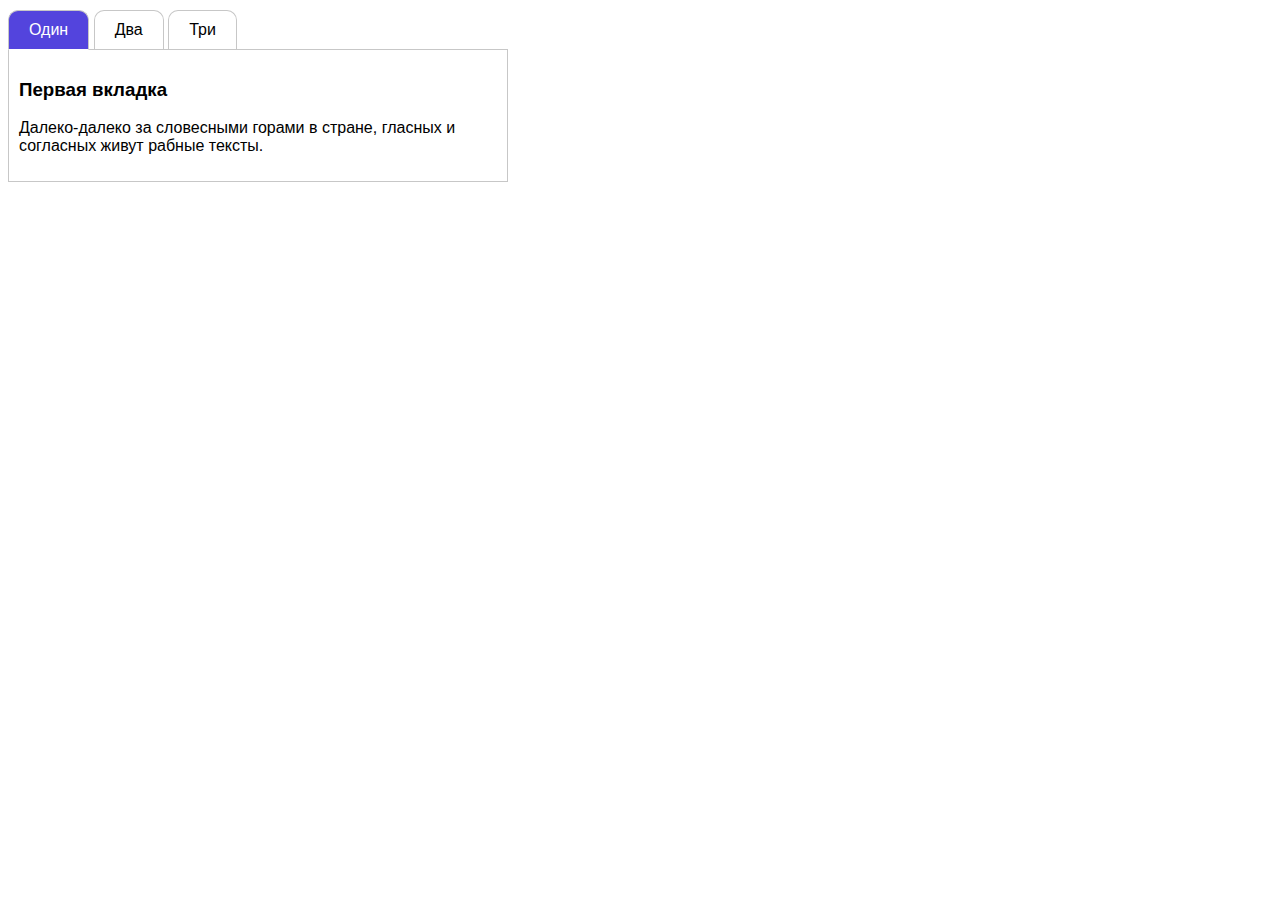
==== index.html @ 954069fc "firstCommit" ====
<!DOCTYPE html>
<html lang="en">
<head>
    <meta charset="UTF-8">
    <meta http-equiv="X-UA-Compatible" content="IE=edge">
    <meta name="viewport" content="width=device-width, initial-scale=1.0">
    <title>Document</title>

    <link rel="stylesheet" href="style.css">
</head>
<body>
    <div class="container">
        <div class="tab-header">
            <div class="tab-header__item active" data-target="#tab-1"> 
                <span>Один</span>
            </div>
            <div class="tab-header__item" data-target="#tab-2">Два</div>
            <div class="tab-header__item" data-target="#tab-3">Три</div>
        </div>
        <div class="tab-body">
            <div class="tab-body__item active" id="tab-1">
                <h3>Первая вкладка</h3>
                <p>Далеко-далеко за словесными горами в стране, гласных и согласных живут рабные тексты.</p>
            </div>

            <div class="tab-body__item" id="tab-2">
                <h3>Вторая вкладка</h3>
                <p>Далеко-далеко за словесными горами в стране, гласных и согласных живут рабные тексты.</p>
            </div>
            
            <div class="tab-body__item" id="tab-3">
                <h3>Первая вкладка</h3>
                <p>Далеко-далеко за словесными горами в стране, гласных и согласных живут рабные тексты.</p>
            </div>
        </div>
    </div>
    <script src="script.js"></script>
</body>
</html>
---- style.css ----
.container{
    width: 500px;
    margin: 10px 0px;
    font-family: Arial, Helvetica, sans-serif;
}
.tab-body,
.tab-header__item{
    border: 1px solid rgb(199, 199, 199);
}

.tab-body__item{
    display: none;
    min-height: 100px;
}
.tab-body__item.active{
    display: block;
    padding: 10px;
}
.tab-header__item{
    display: inline-block;
    padding: 10px 20px;
    min-height: 10px;

    text-align: center;

    border-bottom: transparent;
    border-top-left-radius: 10px;
    border-top-right-radius: 10px;
    cursor: pointer;
}
.tab-header__item.active{
    margin-bottom: -1px;
    color: #fff;

    background: rgb(83, 68, 221);
    border-bottom: 1px solid #fff;
}
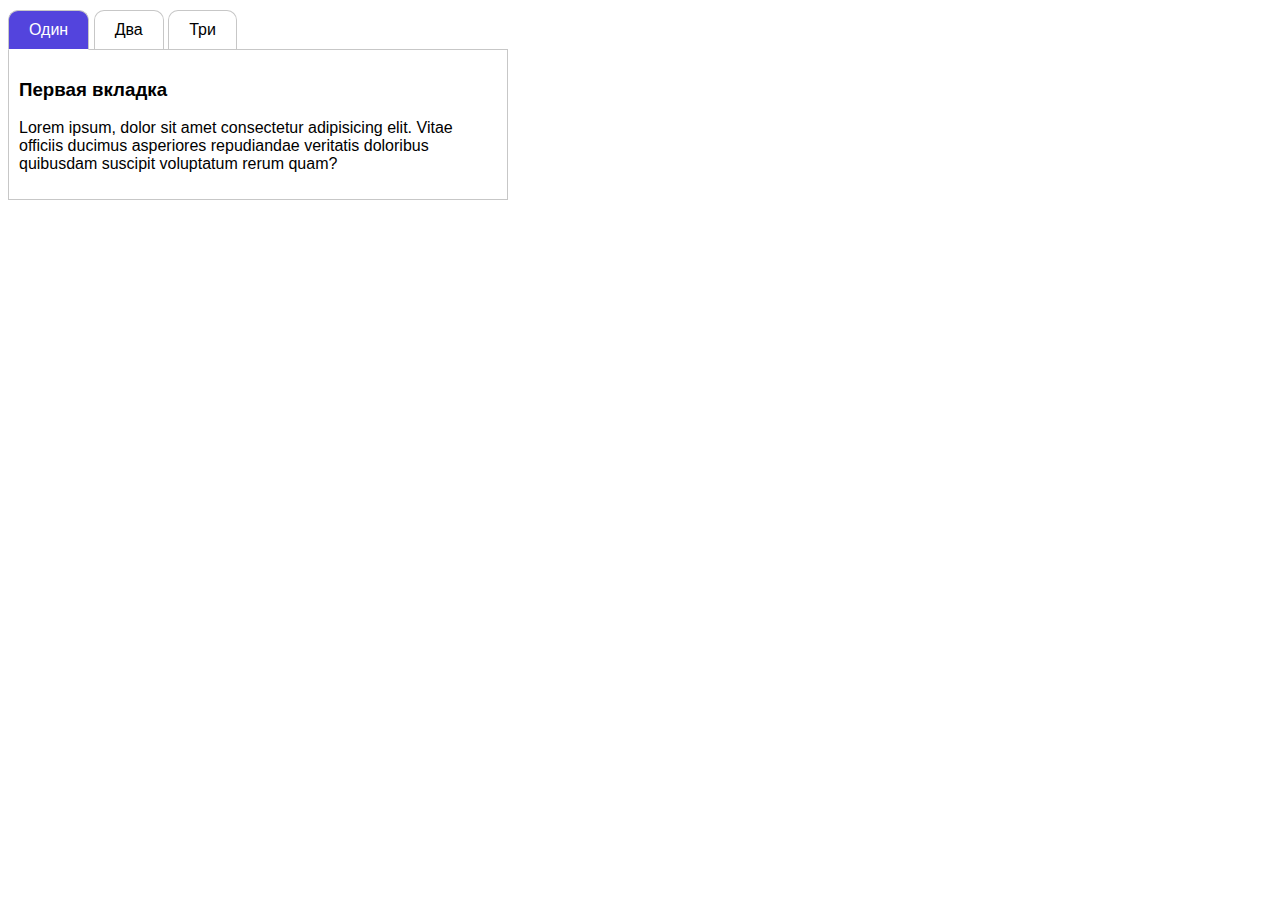
==== commit 5f7c870b: "hw" ====
--- a/index.html
+++ b/index.html
@@ -6,7 +6,7 @@
     <meta name="viewport" content="width=device-width, initial-scale=1.0">
     <title>Document</title>
 
-    <link rel="stylesheet" href="style.css">
+    <link rel="stylesheet" href="css/style.css">
 </head>
 <body>
     <div class="container">
@@ -20,20 +20,20 @@
         <div class="tab-body">
             <div class="tab-body__item active" id="tab-1">
                 <h3>Первая вкладка</h3>
-                <p>Далеко-далеко за словесными горами в стране, гласных и согласных живут рабные тексты.</p>
+                <p>Lorem ipsum, dolor sit amet consectetur adipisicing elit. Vitae officiis ducimus asperiores repudiandae veritatis doloribus quibusdam suscipit voluptatum rerum quam?</p>
             </div>
 
             <div class="tab-body__item" id="tab-2">
                 <h3>Вторая вкладка</h3>
-                <p>Далеко-далеко за словесными горами в стране, гласных и согласных живут рабные тексты.</p>
+                <p>Lorem ipsum dolor sit amet consectetur adipisicing elit. Eos, dolorum.</p>
             </div>
             
             <div class="tab-body__item" id="tab-3">
                 <h3>Первая вкладка</h3>
-                <p>Далеко-далеко за словесными горами в стране, гласных и согласных живут рабные тексты.</p>
+                <p>Lorem ipsum dolor sit amet consectetur adipisicing elit. Voluptatibus facere harum ullam, sunt repellendus nam?</p>
             </div>
         </div>
     </div>
-    <script src="script.js"></script>
+    <script src="js/script.js"></script>
 </body>
 </html>--- a/css/style.css
+++ b/css/style.css
@@ -0,0 +1,37 @@
+.container{
+    width: 500px;
+    margin: 10px 0px;
+    font-family: Arial, Helvetica, sans-serif;
+}
+.tab-body,
+.tab-header__item{
+    border: 1px solid rgb(199, 199, 199);
+}
+
+.tab-body__item{
+    display: none;
+    min-height: 100px;
+}
+.tab-body__item.active{
+    display: block;
+    padding: 10px;
+}
+.tab-header__item{
+    display: inline-block;
+    padding: 10px 20px;
+    min-height: 10px;
+
+    text-align: center;
+
+    border-bottom: transparent;
+    border-top-left-radius: 10px;
+    border-top-right-radius: 10px;
+    cursor: pointer;
+}
+.tab-header__item.active{
+    margin-bottom: -1px;
+    color: #fff;
+
+    background: rgb(83, 68, 221);
+    border-bottom: 1px solid #fff;
+}